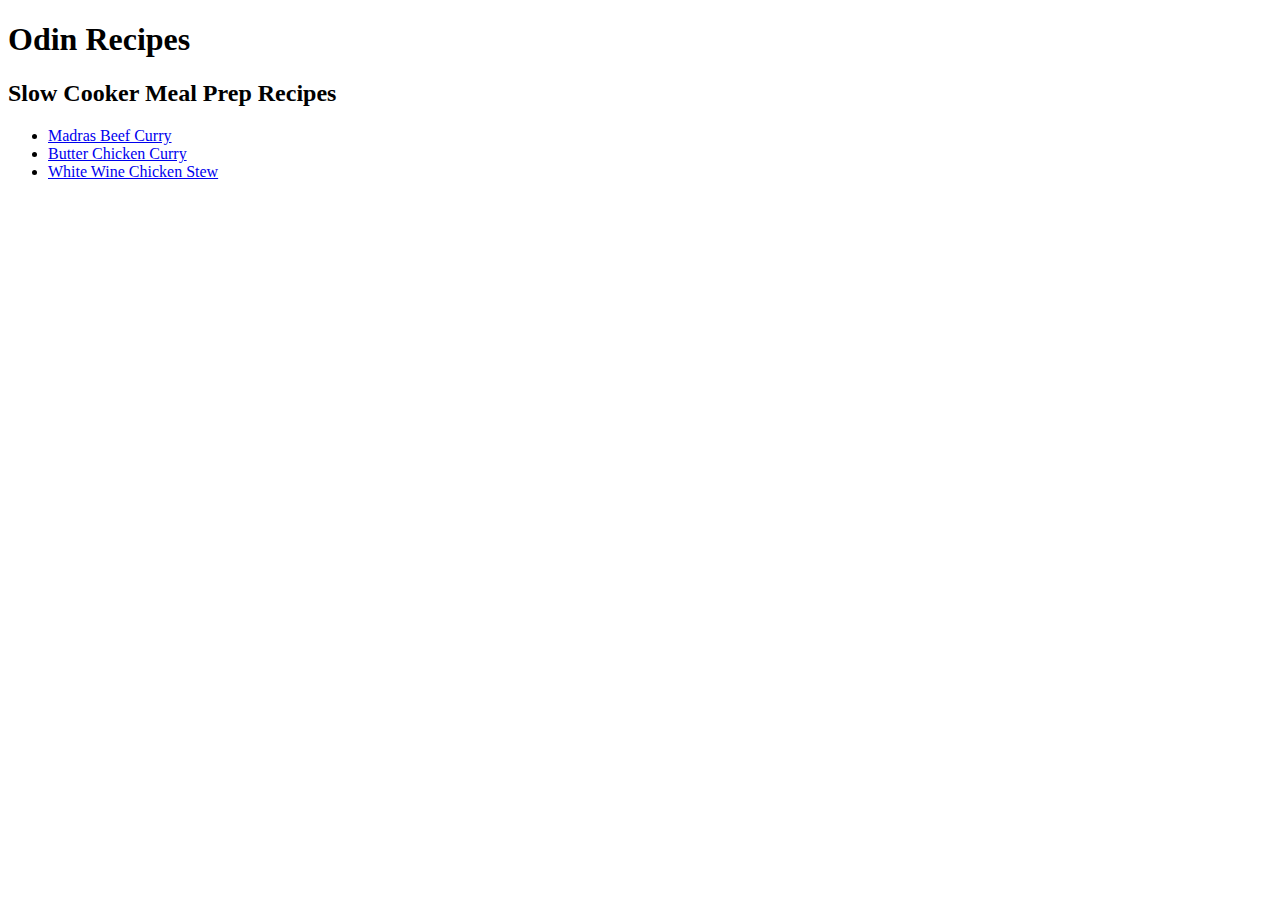
==== index.html @ db20c36f "Init upload of project files" ====
<!DOCTYPE html>
<html lang="eng">
    <head>
        <meta charset="UTF-8">
    <h1>Odin Recipes</h1>
    </head>

    <body>
        <h2>Slow Cooker Meal Prep Recipes</h2>
        <ul>
            <li><a href="recipes/beef-madras-curry.html">Madras Beef Curry</a></li>
            <li><a href="recipes/chicken-butter-curry.html">Butter Chicken Curry</a></li>
            <li><a href="recipes/chicken-white-wine-stew.html">White Wine Chicken Stew</a></li>
        </ul>
    </body>
</html>
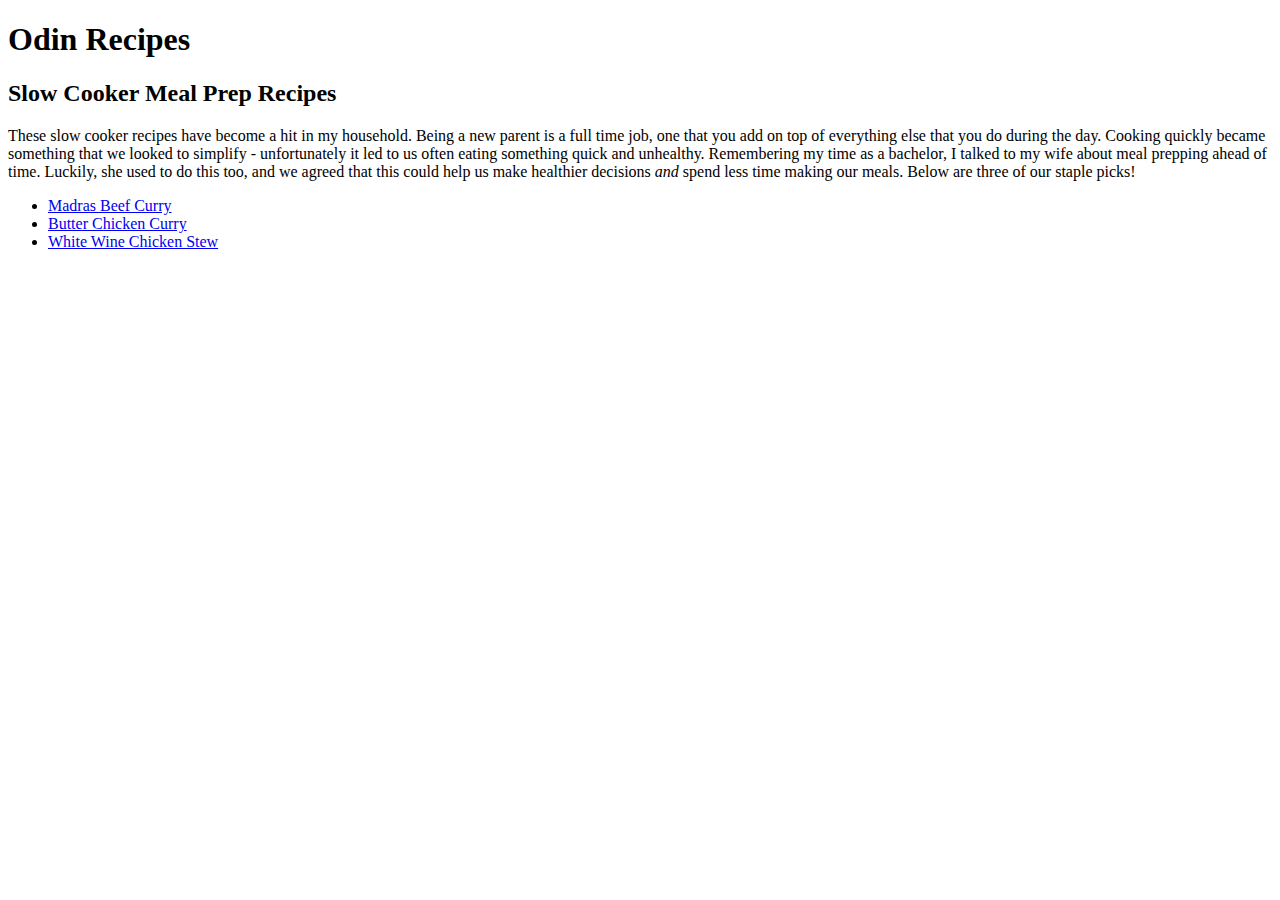
==== commit 7fe387ab: "Complete beef madras curry recipe and index.html" ====
--- a/index.html
+++ b/index.html
@@ -7,6 +7,7 @@
 
     <body>
         <h2>Slow Cooker Meal Prep Recipes</h2>
+        <p>These slow cooker recipes have become a hit in my household. Being a new parent is a full time job, one that you add on top of everything else that you do during the day. Cooking quickly became something that we looked to simplify - unfortunately it led to us often eating something quick and unhealthy. Remembering my time as a bachelor, I talked to my wife about meal prepping ahead of time. Luckily, she used to do this too, and we agreed that this could help us make healthier decisions <em>and</em> spend less time making our meals. Below are three of our staple picks!</p>
         <ul>
             <li><a href="recipes/beef-madras-curry.html">Madras Beef Curry</a></li>
             <li><a href="recipes/chicken-butter-curry.html">Butter Chicken Curry</a></li>
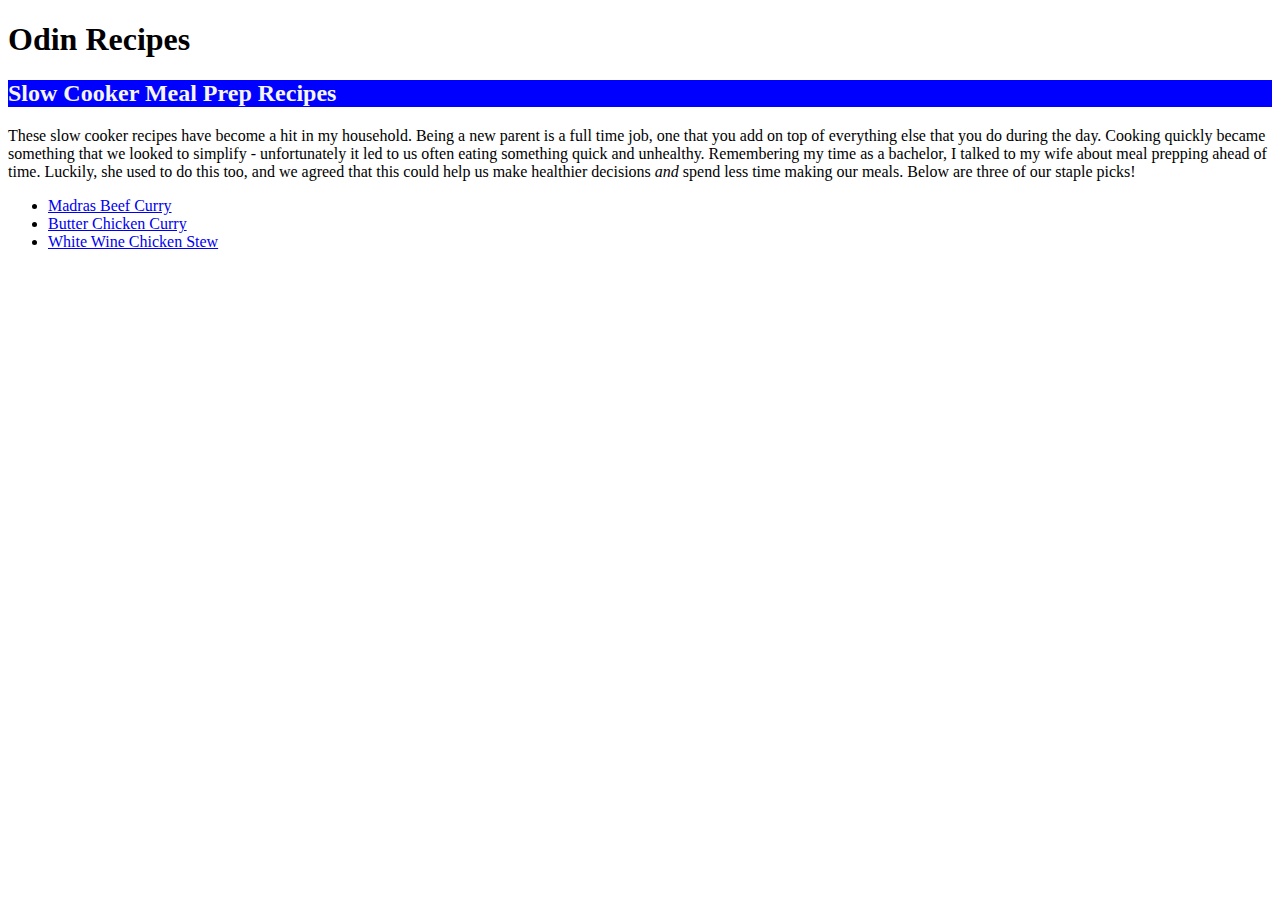
==== commit ac8b8542: "Add basic color to html recipes project using css" ====
--- a/index.html
+++ b/index.html
@@ -2,6 +2,7 @@
 <html lang="eng">
     <head>
         <meta charset="UTF-8">
+        <link rel="stylesheet" href="style.css">
     <h1>Odin Recipes</h1>
     </head>
 
--- a/style.css
+++ b/style.css
@@ -0,0 +1,20 @@
+h2 {
+  color: whitesmoke;
+  background-color: blue;
+  font-family
+}
+
+.beef {
+  color:whitesmoke;
+  background-color: purple;
+}
+
+.butter {
+  color:whitesmoke;
+  background-color: orange;
+}
+
+.white {
+  color:whitesmoke;
+  background-color:green;
+}